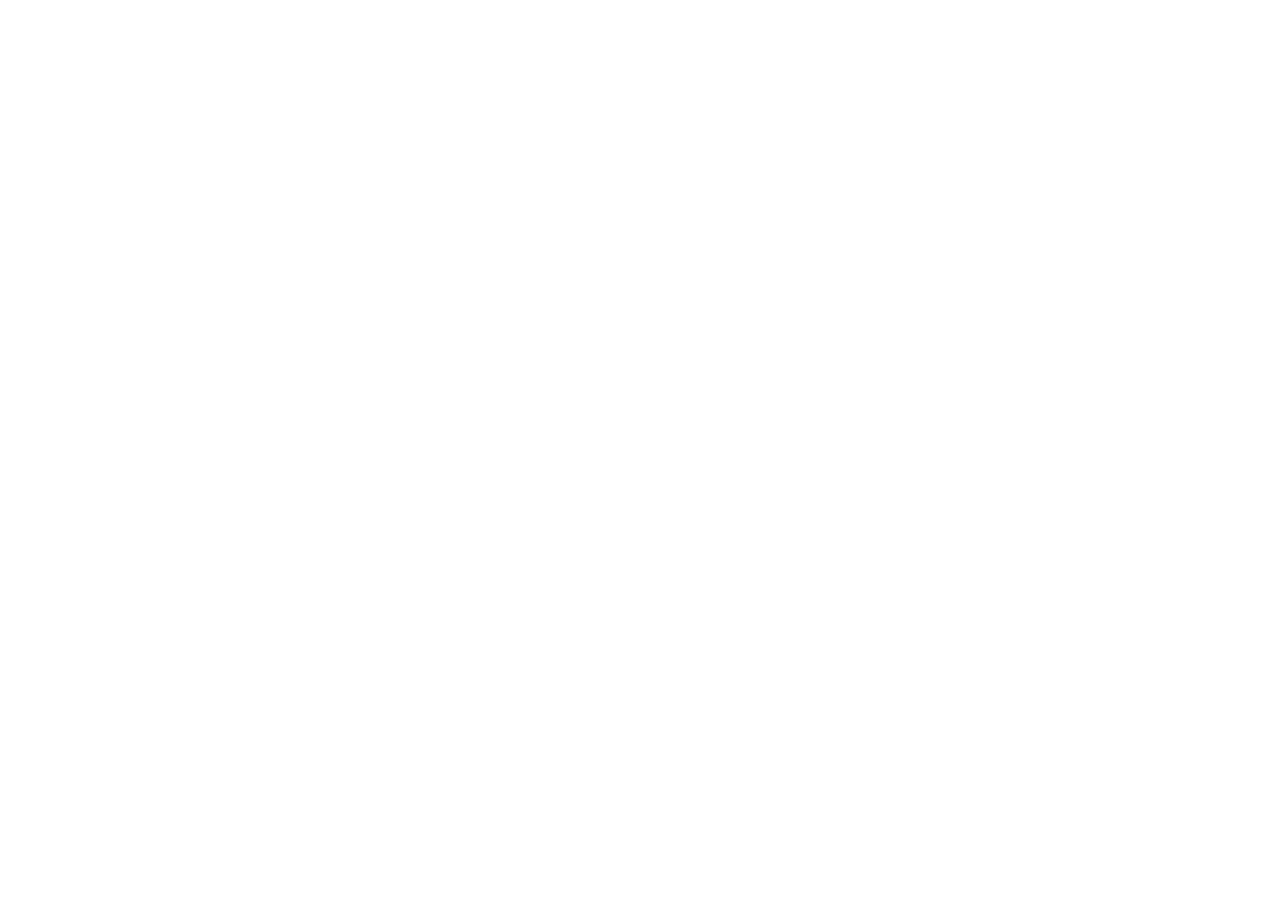
==== bibliography.html @ 6b5f94d5 "Added base files for bibliography." ====
<!DOCTYPE html>
<!--
Dustin Dodson,
Angelina Martushoff,
Darien Southall,
Ethan Reyes

Symposium presentation bibliography.
-->

<html>
	<head>
		
	</head>
	<body>
		<div id="container">
		
		</div>
	</body>
</html>
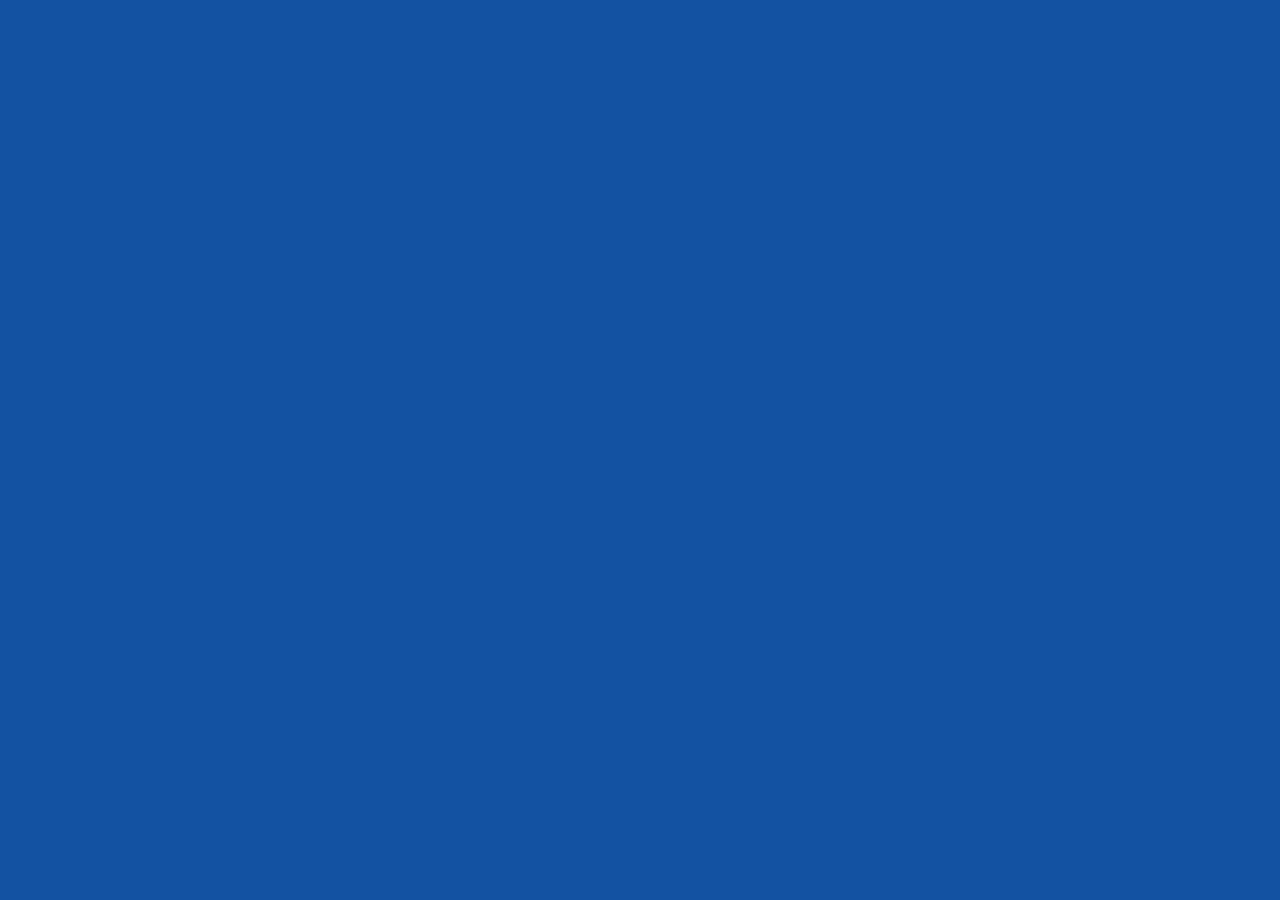
==== commit 22fa9e07: "Added links to css in HTML." ====
--- a/bibliography.html
+++ b/bibliography.html
@@ -10,7 +10,8 @@
 
 <html>
 	<head>
-		
+		<link rel="stylesheet" type="text/css" href="https://necolas.github.io/normalize.css/3.0.2/normalize.css" media="screen" />
+		<link rel="stylesheet" type="text/css" href="bibliography.css" media="screen" />
 	</head>
 	<body>
 		<div id="container">
--- a/bibliography.css
+++ b/bibliography.css
@@ -0,0 +1,19 @@
+body {
+	background-color: #1352A2;
+}
+
+a {
+	text-decoration: none;
+	color: #EDEDEA;
+}
+
+#container {
+	background-color: #db3340;
+	width: 95%;
+	margin-left: auto;
+	margin-right: auto;
+	border-top-left-radius: 25px;
+	border-top-right-radius: 25px;
+	
+	color: #EDEDEA;
+}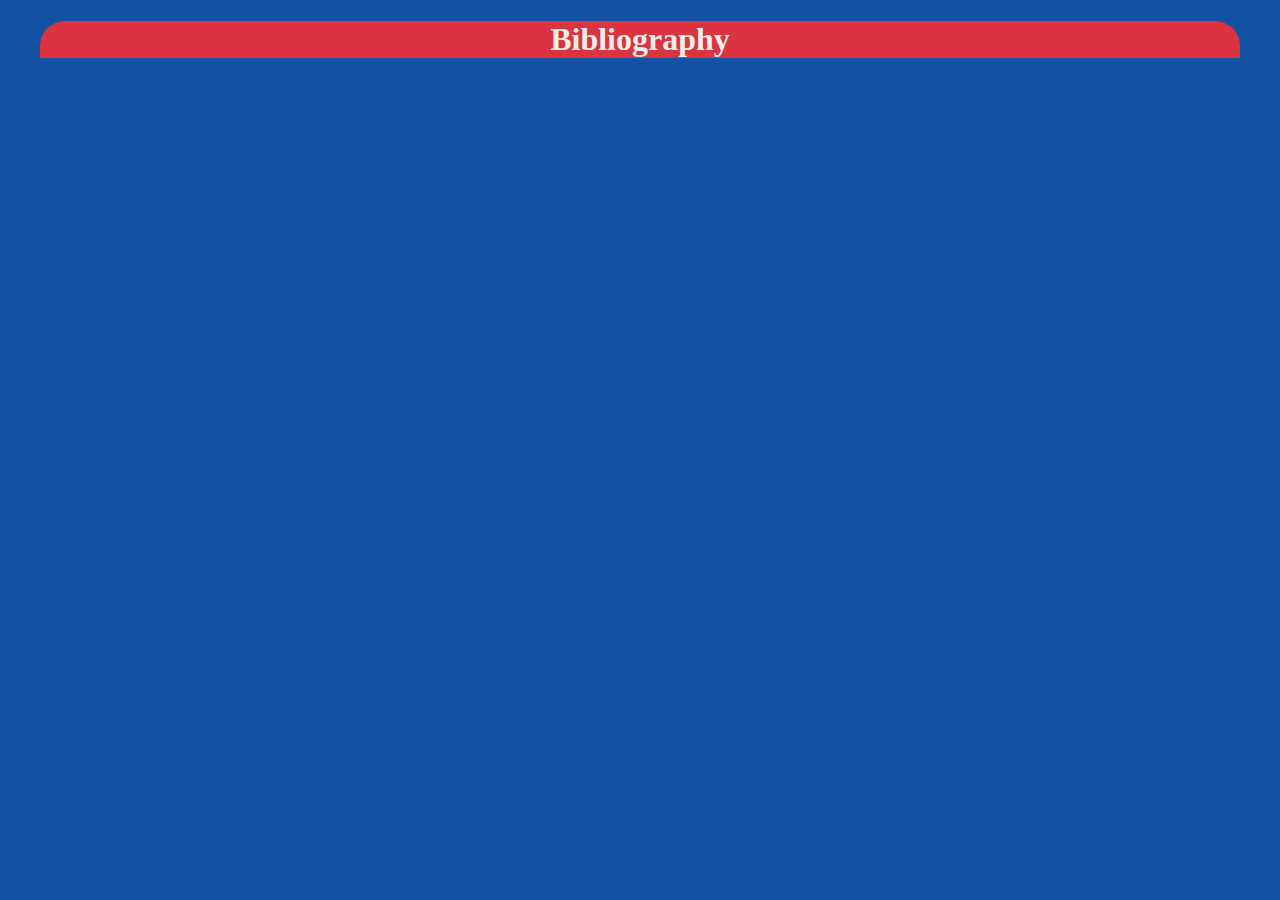
==== commit 01afe0a0: "Added title and header for bibliography." ====
--- a/bibliography.html
+++ b/bibliography.html
@@ -10,12 +10,14 @@
 
 <html>
 	<head>
+		<title>Symposium Presentation Bibliography</title>
+		
 		<link rel="stylesheet" type="text/css" href="https://necolas.github.io/normalize.css/3.0.2/normalize.css" media="screen" />
 		<link rel="stylesheet" type="text/css" href="bibliography.css" media="screen" />
 	</head>
 	<body>
 		<div id="container">
-		
+			<div id="title"><h1>Bibliography</h1></div>
 		</div>
 	</body>
 </html>--- a/bibliography.css
+++ b/bibliography.css
@@ -16,4 +16,8 @@
 	border-top-right-radius: 25px;
 	
 	color: #EDEDEA;
+}
+
+#title {
+	text-align: center;
 }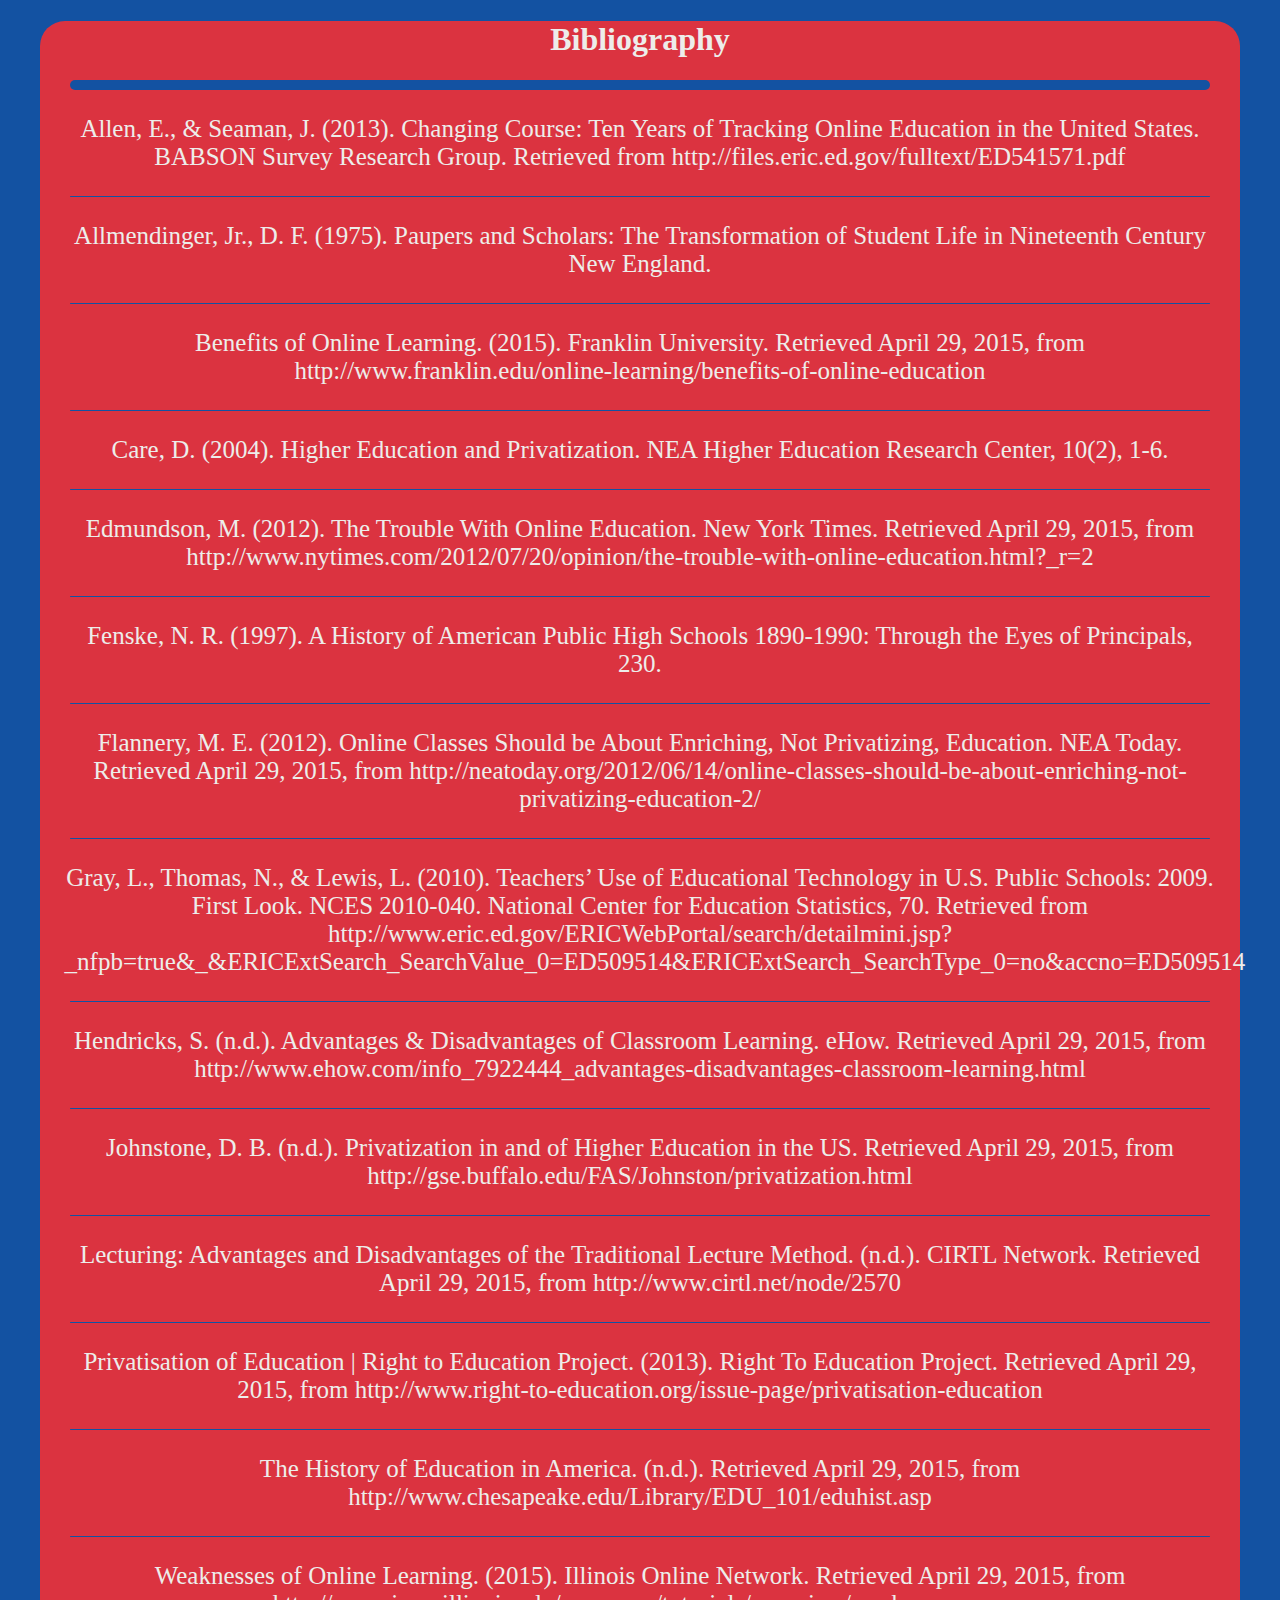
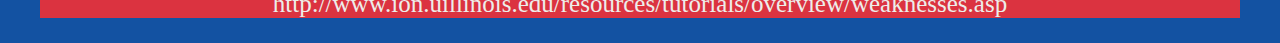
==== commit fbab3cdd: "Inserted bibliography into proper places." ====
--- a/bibliography.html
+++ b/bibliography.html
@@ -18,6 +18,89 @@
 	<body>
 		<div id="container">
 			<div id="title"><h1>Bibliography</h1></div>
+			<div id="titleSeparator"></div>
+			
+			<div class="bibliography">
+				Allen, E., & Seaman, J. (2013). Changing Course: Ten Years of Tracking Online Education in the United States. BABSON Survey Research Group. Retrieved from http://files.eric.ed.gov/fulltext/ED541571.pdf
+			</div>
+			
+			<div id="separator"></div>
+			
+			<div class="bibliography">
+				Allmendinger, Jr., D. F. (1975). Paupers and Scholars: The Transformation of Student Life in Nineteenth Century New England.
+			</div>
+			
+			<div id="separator"></div>
+			
+			<div class="bibliography">
+				Benefits of Online Learning. (2015). Franklin University. Retrieved April 29, 2015, from http://www.franklin.edu/online-learning/benefits-of-online-education
+			</div>
+			
+			<div id="separator"></div>
+			
+			<div class="bibliography">
+				Care, D. (2004). Higher Education and Privatization. NEA Higher Education Research Center, 10(2), 1-6.
+			</div>
+			
+			<div id="separator"></div>
+			
+			<div class="bibliography">
+				Edmundson, M. (2012). The Trouble With Online Education. New York Times. Retrieved April 29, 2015, from http://www.nytimes.com/2012/07/20/opinion/the-trouble-with-online-education.html?_r=2
+			</div>
+			
+			<div id="separator"></div>
+			
+			<div class="bibliography">
+				Fenske, N. R. (1997). A History of American Public High Schools 1890-1990: Through the Eyes of Principals, 230.
+			</div>
+			
+			<div id="separator"></div>
+			
+			<div class="bibliography">
+				Flannery, M. E. (2012). Online Classes Should be About Enriching, Not Privatizing, Education. NEA Today. Retrieved April 29, 2015, from http://neatoday.org/2012/06/14/online-classes-should-be-about-enriching-not-privatizing-education-2/
+			</div>
+			
+			<div id="separator"></div>
+			
+			<div class="bibliography">
+				Gray, L., Thomas, N., & Lewis, L. (2010). Teachers’ Use of Educational Technology in U.S. Public Schools: 2009. First Look. NCES 2010-040. National Center for Education Statistics, 70. Retrieved from http://www.eric.ed.gov/ERICWebPortal/search/detailmini.jsp?_nfpb=true&_&ERICExtSearch_SearchValue_0=ED509514&ERICExtSearch_SearchType_0=no&accno=ED509514
+			</div>
+			
+			<div id="separator"></div>
+			
+			<div class="bibliography">
+				Hendricks, S. (n.d.). Advantages & Disadvantages of Classroom Learning. eHow. Retrieved April 29, 2015, from http://www.ehow.com/info_7922444_advantages-disadvantages-classroom-learning.html
+			</div>
+			
+			<div id="separator"></div>
+			
+			<div class="bibliography">
+				Johnstone, D. B. (n.d.). Privatization in and of Higher Education in the US. Retrieved April 29, 2015, from http://gse.buffalo.edu/FAS/Johnston/privatization.html
+			</div>
+			
+			<div id="separator"></div>
+			
+			<div class="bibliography">
+				Lecturing: Advantages and Disadvantages of the Traditional Lecture Method. (n.d.). CIRTL Network. Retrieved April 29, 2015, from http://www.cirtl.net/node/2570
+			</div>
+			
+			<div id="separator"></div>
+			
+			<div class="bibliography">
+				Privatisation of Education | Right to Education Project. (2013). Right To Education Project. Retrieved April 29, 2015, from http://www.right-to-education.org/issue-page/privatisation-education
+			</div>
+			
+			<div id="separator"></div>
+			
+			<div class="bibliography">
+				The History of Education in America. (n.d.). Retrieved April 29, 2015, from http://www.chesapeake.edu/Library/EDU_101/eduhist.asp
+			</div>
+			
+			<div id="separator"></div>
+			
+			<div class="bibliography">
+				Weaknesses of Online Learning. (2015). Illinois Online Network. Retrieved April 29, 2015, from http://www.ion.uillinois.edu/resources/tutorials/overview/weaknesses.asp
+			</div>
 		</div>
 	</body>
 </html>--- a/bibliography.css
+++ b/bibliography.css
@@ -20,4 +20,26 @@
 
 #title {
 	text-align: center;
+}
+
+#titleSeparator {
+	width: 95%;
+	height: 10px;
+	margin: auto;
+	background-color: #1352A2;
+	border-radius: 25px;
+}
+
+#separator {
+	width: 95%;
+	height: 1px;
+	margin: auto;
+	background-color: #1352A2;
+	border-radius: 25px;
+}
+
+.bibliography {
+	text-align: center;
+	font-size: 25px;
+	margin: 25px;
 }